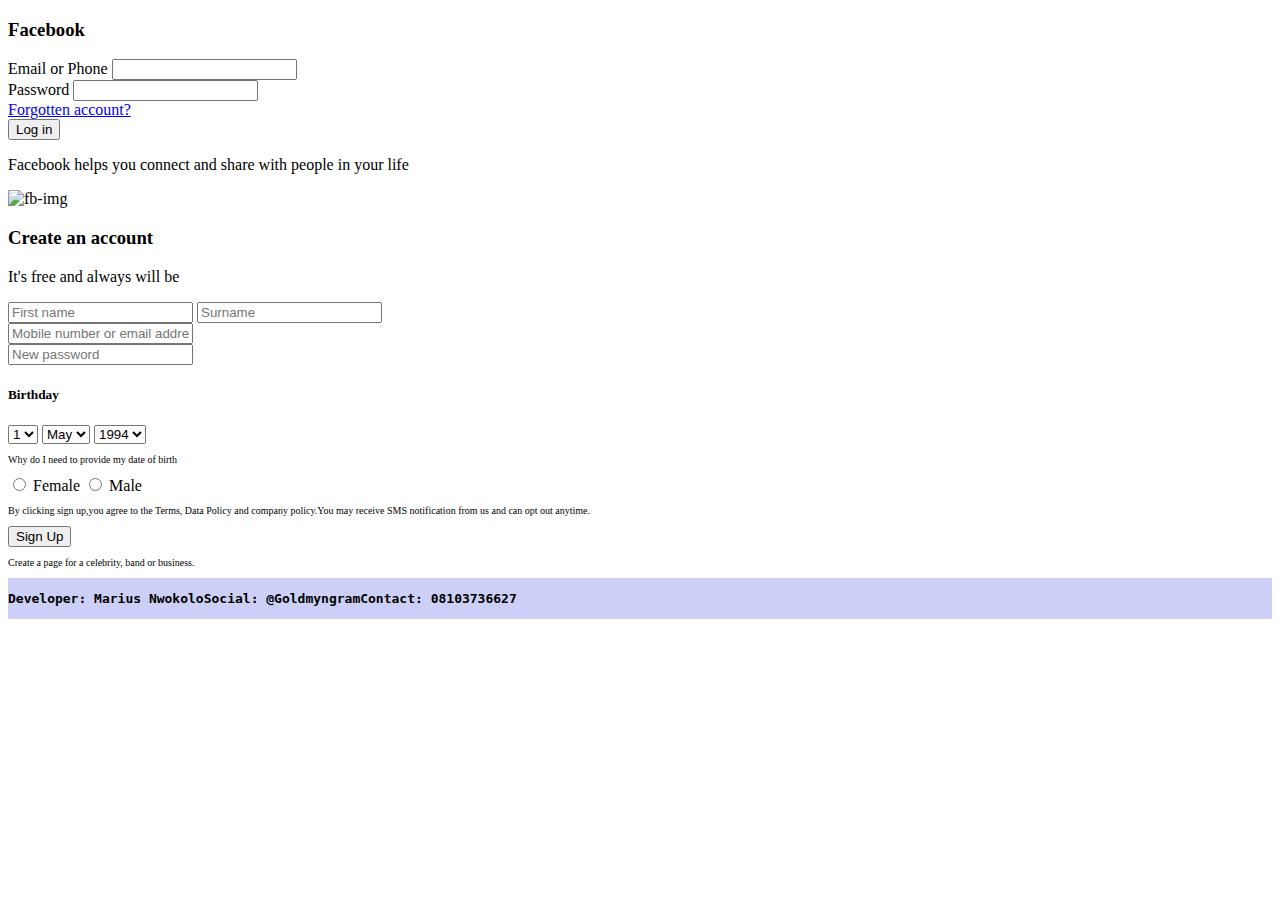
==== index.html @ eadca0a2 "Rename marius_wk3.html to index.html" ====
<!DOCTYPE html>
<html lang="en">
  <head>
    <meta charset="utf-8">
    <meta name="viewport", content="width=device-width, initial-scale=1, shrink-to-fit=no">
    <title>Assignment</title>
    <link rel="stylesheet" type="text/css" href="css/bootstrap.css">
    <style type="text/css">
      #footer {
  display: flex;
  background-color: rgba(2, 20, 210, 0.2);
  margin-top: 0.3em;
  font-weight: 800;
  font-family: monospace;

}

    </style>
  </head>
  <body>
    <div class="container-fluid">
        <div class="row row-cols-md-auto bg-primary text-light pt-2">
            <div class="col-md-4 text-center mt-4">
                <h3>Facebook</h3>
            </div>
            <div class="col-md-8">
                <form action="" class="row row-cols-md-auto ms-2">
                <div>
                    <label  for="email">Email or Phone</label>
                    <input type="text" name="email" id="email" class="form-control ">
                </div>

                <div>
                    <label for="pwd">Password</label>
                    <input type="text" name="pass" id="pwd" class="form-control">
                    <div><a href="#" class="text-light text-decoration-none">Forgotten account?</a></div>
                </div>

                <div class="text-center">
                    <button type="submit" class="btn text-light btn-success mt-4 mb-1  ">Log in</button>
                </div>
            </form>
            </div>
        </div>

        <div class="row bg-light text-dark">
            <div class="col-md-5 text-center mt-4">
                <p>Facebook helps you connect and share with people in your life</p>
                <img src="facebook.png" alt="fb-img" class="img-fluid" width="100%">
            </div>

            <div class="col-md-7 mt-4">
                <h3 class="text-center">Create an account</h3>
                <p class="text-center">It's free and always will be</p>
                <form action="">
                <div class="col-12 d-flex mb-3">
                  <input type="text" placeholder="First name" class="form-control">
                  <input type="text" placeholder="Surname" class="form-control ms-1">
                </div>
                  <div class="mb-3">
                    <input type="text" placeholder="Mobile number or email address" class="form-control">
                  </div>
                  <div class="mb-3">
                    <input type="text" placeholder="New password" class="form-control">
                  </div>
                </form>
                <h5>Birthday</h5>
                <div class="d-flex">
                    <select>
                        <option value="1">1</option>
                    </select>
                    <select class="ms-1">
                        <option value="5">May</option>
                    </select>

                    <select class="ms-1">
                        <option value="1994">1994</option>
                    </select>
                    <p style="font-size:x-small;" class="ms-2">Why do I need to provide my date of birth</p>
                </div>
                <form action="">
                   <div>
                    <label for="female">
                        <input type="radio" name="gender"> Female
                    </label>
                    <label for="male">
                        <input type="radio" class="ms-3" name="gender"> Male
                    </label>
                   </div>
                </form>
                <p style="font-size: x-small;">By clicking sign up,you agree to the Terms, Data Policy and company policy.You may receive SMS notification from us and can opt out anytime.</p>
                <div class="mb-3 text-center">
                    <button class="btn btn-success btn-lg col-8">Sign Up</button>
                </div>
                <p style="font-size: x-small;">Create a page for a celebrity, band or business.</p>
            </div>
        </div>
        <div class="row">
            <div class="col-12"></div>
        </div>

        <div class="row" id="footer">
          <p class="foot" style="color: black;">Developer: Marius Nwokolo</p>
          <p class="foot" style="color: black;">Social: @Goldmyngram</p>
          <p class="foot" style="color: black;">Contact: 08103736627</p>
          
        </div>
    </div>
</body>
</html>
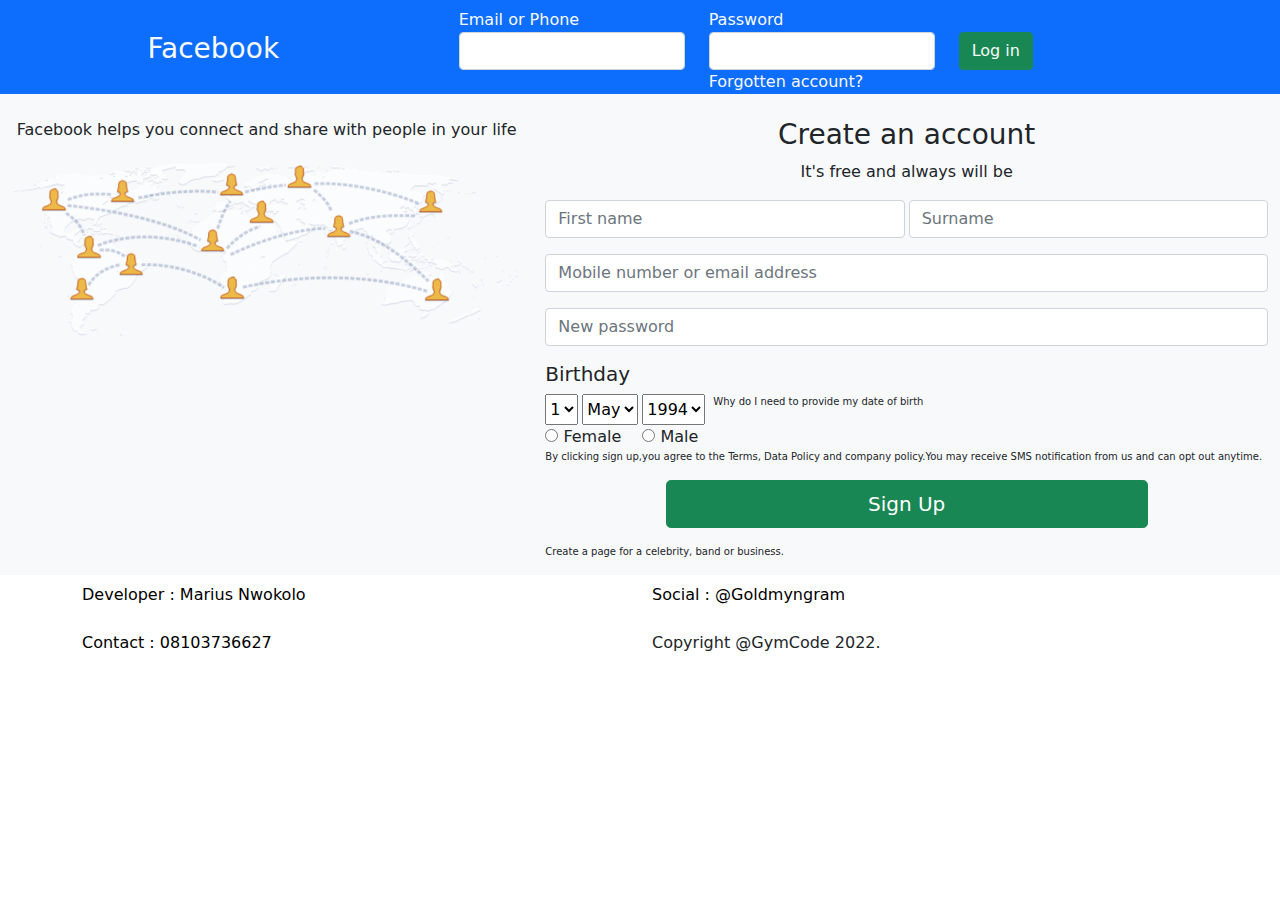
==== commit b90e0c2b: "Merge branch 'master' of https://github.com/Goldmyn/marius-Facebook" ====
--- a/index.html
+++ b/index.html
@@ -3,8 +3,9 @@
   <head>
     <meta charset="utf-8">
     <meta name="viewport", content="width=device-width, initial-scale=1, shrink-to-fit=no">
-    <title>Assignment</title>
+    <title>Facebook FrontEnd</title>
     <link rel="stylesheet" type="text/css" href="css/bootstrap.css">
+    <link rel="icon" href="favicon.ico" type="image/x-icon">
     <style type="text/css">
       #footer {
   display: flex;
@@ -27,12 +28,12 @@
                 <form action="" class="row row-cols-md-auto ms-2">
                 <div>
                     <label  for="email">Email or Phone</label>
-                    <input type="text" name="email" id="email" class="form-control ">
+                    <input type="text" name="email" id="email" class="form-control " required>
                 </div>
 
                 <div>
                     <label for="pwd">Password</label>
-                    <input type="text" name="pass" id="pwd" class="form-control">
+                    <input type="text" name="pass" id="pwd" class="form-control" required>
                     <div><a href="#" class="text-light text-decoration-none">Forgotten account?</a></div>
                 </div>
 
@@ -54,16 +55,16 @@
                 <p class="text-center">It's free and always will be</p>
                 <form action="">
                 <div class="col-12 d-flex mb-3">
-                  <input type="text" placeholder="First name" class="form-control">
-                  <input type="text" placeholder="Surname" class="form-control ms-1">
+                  <input type="text" placeholder="First name" class="form-control" required>
+                  <input type="text" placeholder="Surname" class="form-control ms-1" required>
                 </div>
                   <div class="mb-3">
-                    <input type="text" placeholder="Mobile number or email address" class="form-control">
+                    <input type="text" placeholder="Mobile number or email address" class="form-control" required>
                   </div>
                   <div class="mb-3">
-                    <input type="text" placeholder="New password" class="form-control">
+                    <input type="text" placeholder="New password" class="form-control" required>
                   </div>
-                </form>
+               
                 <h5>Birthday</h5>
                 <div class="d-flex">
                     <select>
@@ -78,7 +79,7 @@
                     </select>
                     <p style="font-size:x-small;" class="ms-2">Why do I need to provide my date of birth</p>
                 </div>
-                <form action="">
+              
                    <div>
                     <label for="female">
                         <input type="radio" name="gender"> Female
@@ -87,11 +88,12 @@
                         <input type="radio" class="ms-3" name="gender"> Male
                     </label>
                    </div>
-                </form>
+               
                 <p style="font-size: x-small;">By clicking sign up,you agree to the Terms, Data Policy and company policy.You may receive SMS notification from us and can opt out anytime.</p>
                 <div class="mb-3 text-center">
                     <button class="btn btn-success btn-lg col-8">Sign Up</button>
                 </div>
+                </form>
                 <p style="font-size: x-small;">Create a page for a celebrity, band or business.</p>
             </div>
         </div>
@@ -99,11 +101,26 @@
             <div class="col-12"></div>
         </div>
 
-        <div class="row" id="footer">
-          <p class="foot" style="color: black;">Developer: Marius Nwokolo</p>
-          <p class="foot" style="color: black;">Social: @Goldmyngram</p>
-          <p class="foot" style="color: black;">Contact: 08103736627</p>
-          
+        <!-- FOOTER -->
+        <div class="footer">
+            <div class="container"> 
+            <div class="row mt-2">
+                <div class="col-sm-6">
+                <p class="foot" style="color: black;">Developer : Marius Nwokolo</p>
+                </div>
+                <div class="col-sm-6">
+                <p class="foot" style="color: black;">Social : @Goldmyngram</p>
+                </div>
+            </div>
+            <div class="row mt-2">
+                <div class="col-sm-6">
+                <p class="foot" style="color: black;">Contact : 08103736627</p>
+                </div>
+                <div class="col-sm-6">
+                <p>Copyright @GymCode 2022. <p>
+                </div>
+            </div>
+            </div>
         </div>
     </div>
 </body>
